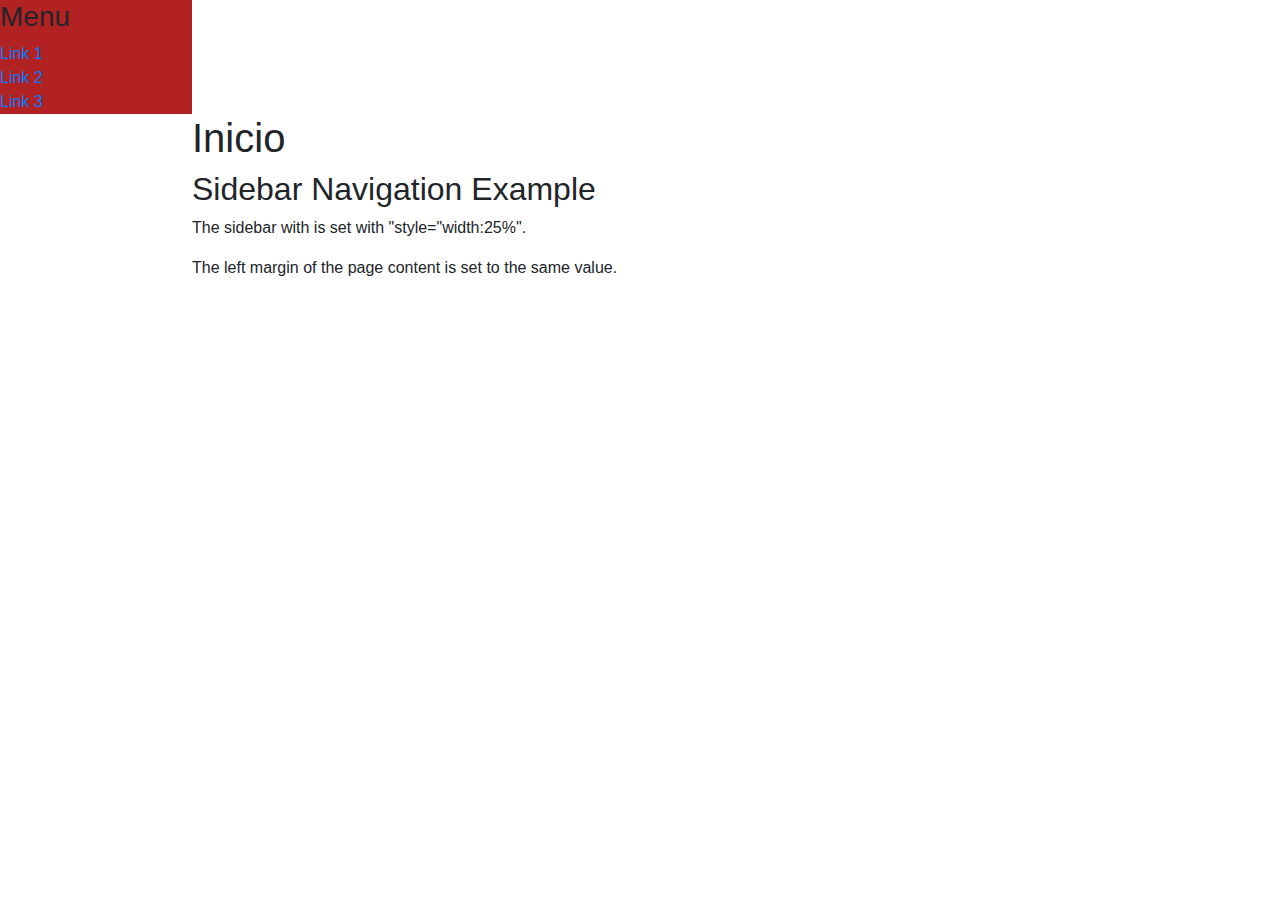
==== inicio.html @ cf1e0304 "v0.0.1" ====
<!DOCTYPE html>

<head>
    <meta charset="UTF-8">
    <title>Sistema de Inscripción y Asistencia a Eventos</title>
    <meta name="viewport" content="width=device-width, initial-scale=1">
    <link rel="stylesheet" href="https://stackpath.bootstrapcdn.com/bootstrap/4.3.1/css/bootstrap.min.css"
        integrity="sha384-ggOyR0iXCbMQv3Xipma34MD+dH/1fQ784/j6cY/iJTQUOhcWr7x9JvoRxT2MZw1T" crossorigin="anonymous">
    <link rel='stylesheet' type='text/css' href='./CSS/inicio.css' />
</head>

<body>
<!-- Sidebar -->
<div class="sidebar" style="width:15%">
    <h3 class="w3-bar-item">Menu</h3>
    <a href="#" class="w3-bar-item w3-button">Link 1</a>
    <br>
    <a href="#" class="w3-bar-item w3-button">Link 2</a>
    <br>
    <a href="#" class="w3-bar-item w3-button">Link 3</a>
    <br>
  </div>
  
  <!-- Page Content -->
  <div style="margin-left:15%">
  
  <div class="titulo">
    <h1>Inicio</h1>
  </div>
  
  <div class="contenido">
  <h2>Sidebar Navigation Example</h2>
  <p>The sidebar with is set with "style="width:25%".</p>
  <p>The left margin of the page content is set to the same value.</p>
  </div>
  
  </div>
</body>




</html>
---- CSS/inicio.css ----
.sidebar {
    background-color: firebrick;
}
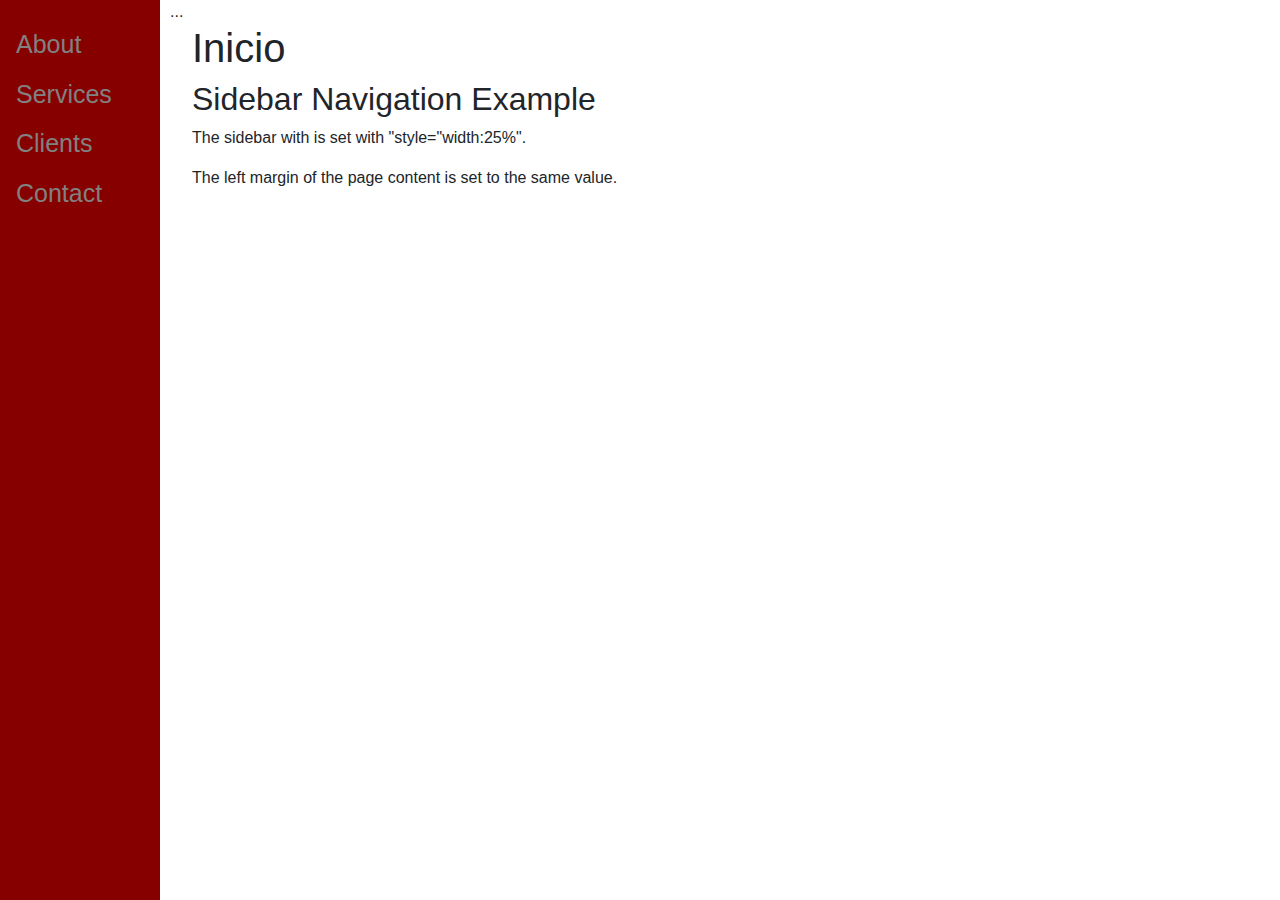
==== commit b0ff34aa: "v0.0.5" ====
--- a/inicio.html
+++ b/inicio.html
@@ -10,16 +10,18 @@
 </head>
 
 <body>
-<!-- Sidebar -->
-<div class="sidebar" style="width:15%">
-    <h3 class="w3-bar-item">Menu</h3>
-    <a href="#" class="w3-bar-item w3-button">Link 1</a>
-    <br>
-    <a href="#" class="w3-bar-item w3-button">Link 2</a>
-    <br>
-    <a href="#" class="w3-bar-item w3-button">Link 3</a>
-    <br>
-  </div>
+<!-- Side navigation -->
+<div class="sidenav">
+  <a href="#">About</a>
+  <a href="#">Services</a>
+  <a href="#">Clients</a>
+  <a href="#">Contact</a>
+</div>
+
+<!-- Page content -->
+<div class="main">
+  ...
+</div>
   
   <!-- Page Content -->
   <div style="margin-left:15%">
--- a/CSS/inicio.css
+++ b/CSS/inicio.css
@@ -1,3 +1,40 @@
-.sidebar {
-    background-color: firebrick;
-}+
+/* The sidebar menu */
+.sidenav {
+    height: 100%; /* Full-height: remove this if you want "auto" height */
+    width: 160px; /* Set the width of the sidebar */
+    position: fixed; /* Fixed Sidebar (stay in place on scroll) */
+    z-index: 1; /* Stay on top */
+    top: 0; /* Stay at the top */
+    left: 0;
+    background-color: #111; /* Black */
+    overflow-x: hidden; /* Disable horizontal scroll */
+    padding-top: 20px;
+    background-color: #870000;
+  }
+  
+  /* The navigation menu links */
+  .sidenav a {
+    padding: 6px 8px 6px 16px;
+    text-decoration: none;
+    font-size: 25px;
+    color: #818181;
+    display: block;
+  }
+  
+  /* When you mouse over the navigation links, change their color */
+  .sidenav a:hover {
+    color: #f1f1f1;
+  }
+  
+  /* Style page content */
+  .main {
+    margin-left: 160px; /* Same as the width of the sidebar */
+    padding: 0px 10px;
+  }
+  
+  /* On smaller screens, where height is less than 450px, change the style of the sidebar (less padding and a smaller font size) */
+  @media screen and (max-height: 450px) {
+    .sidenav {padding-top: 15px;}
+    .sidenav a {font-size: 18px;}
+  }